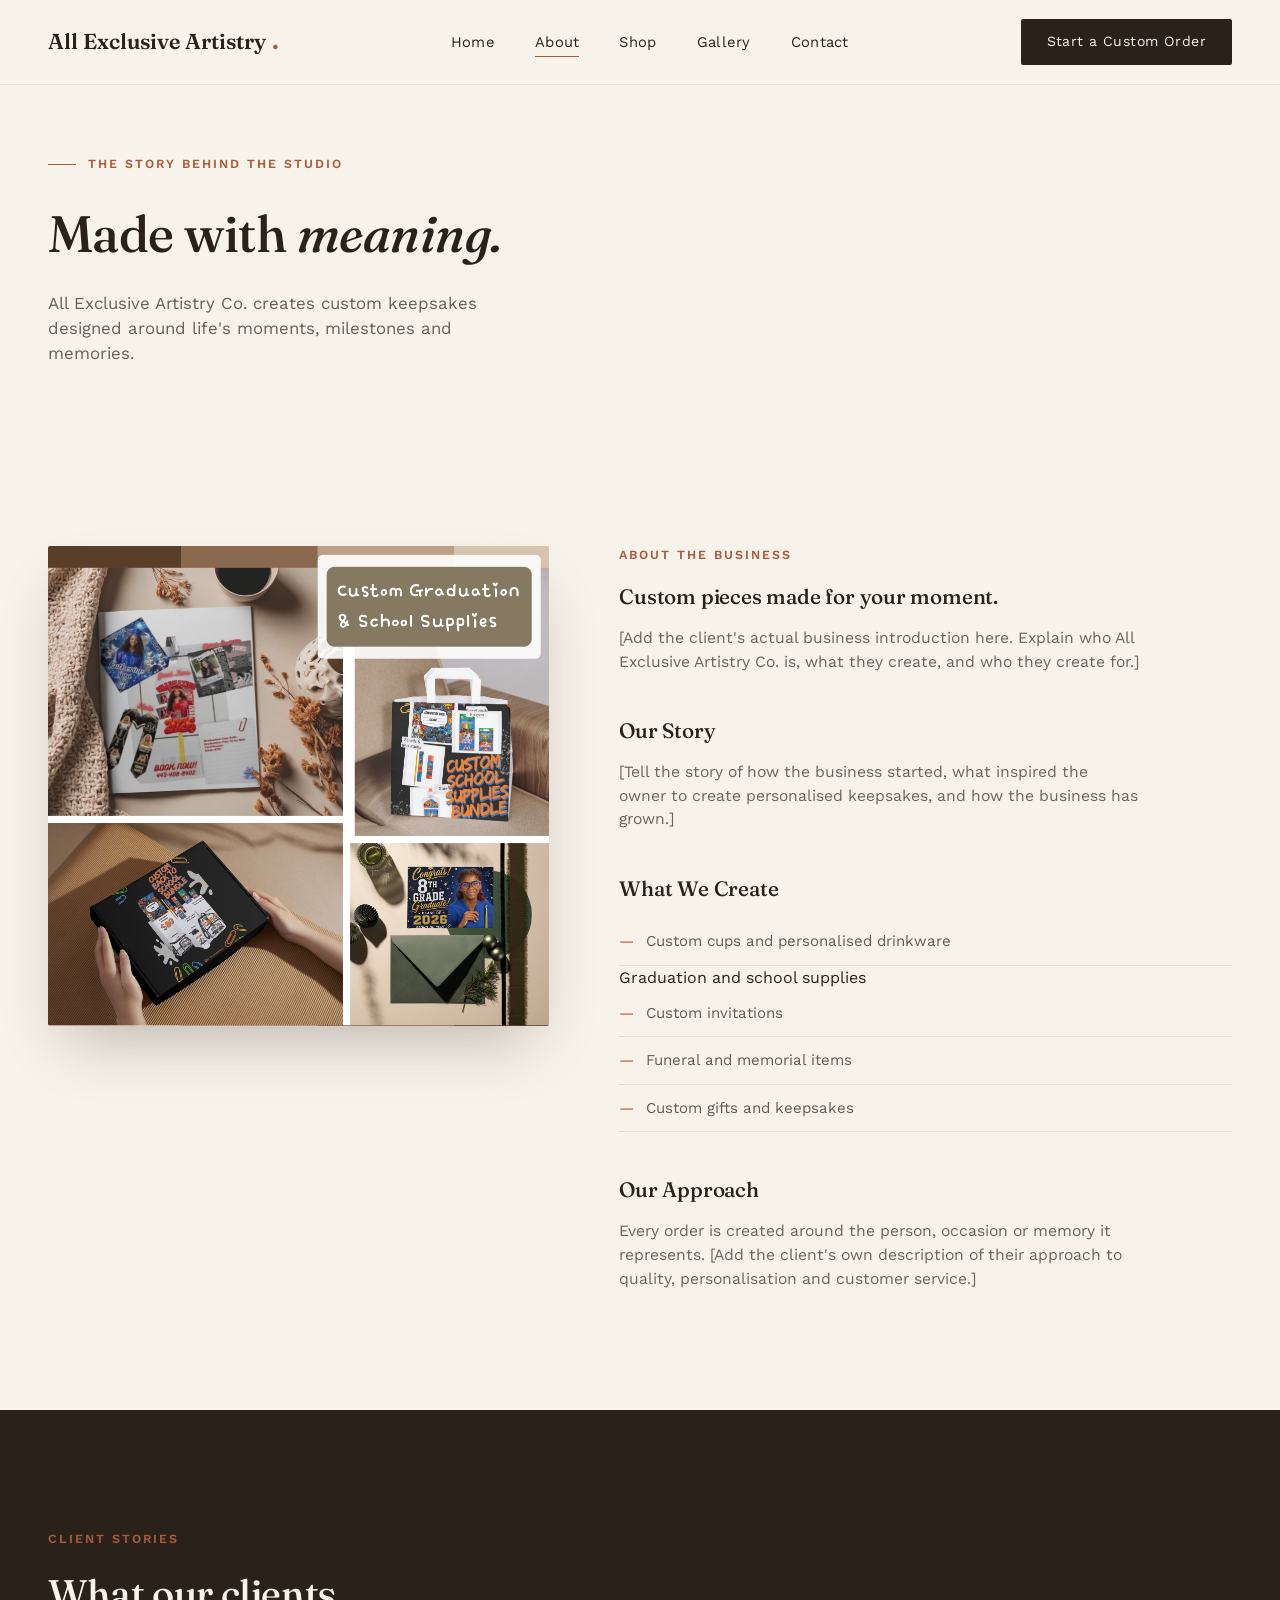
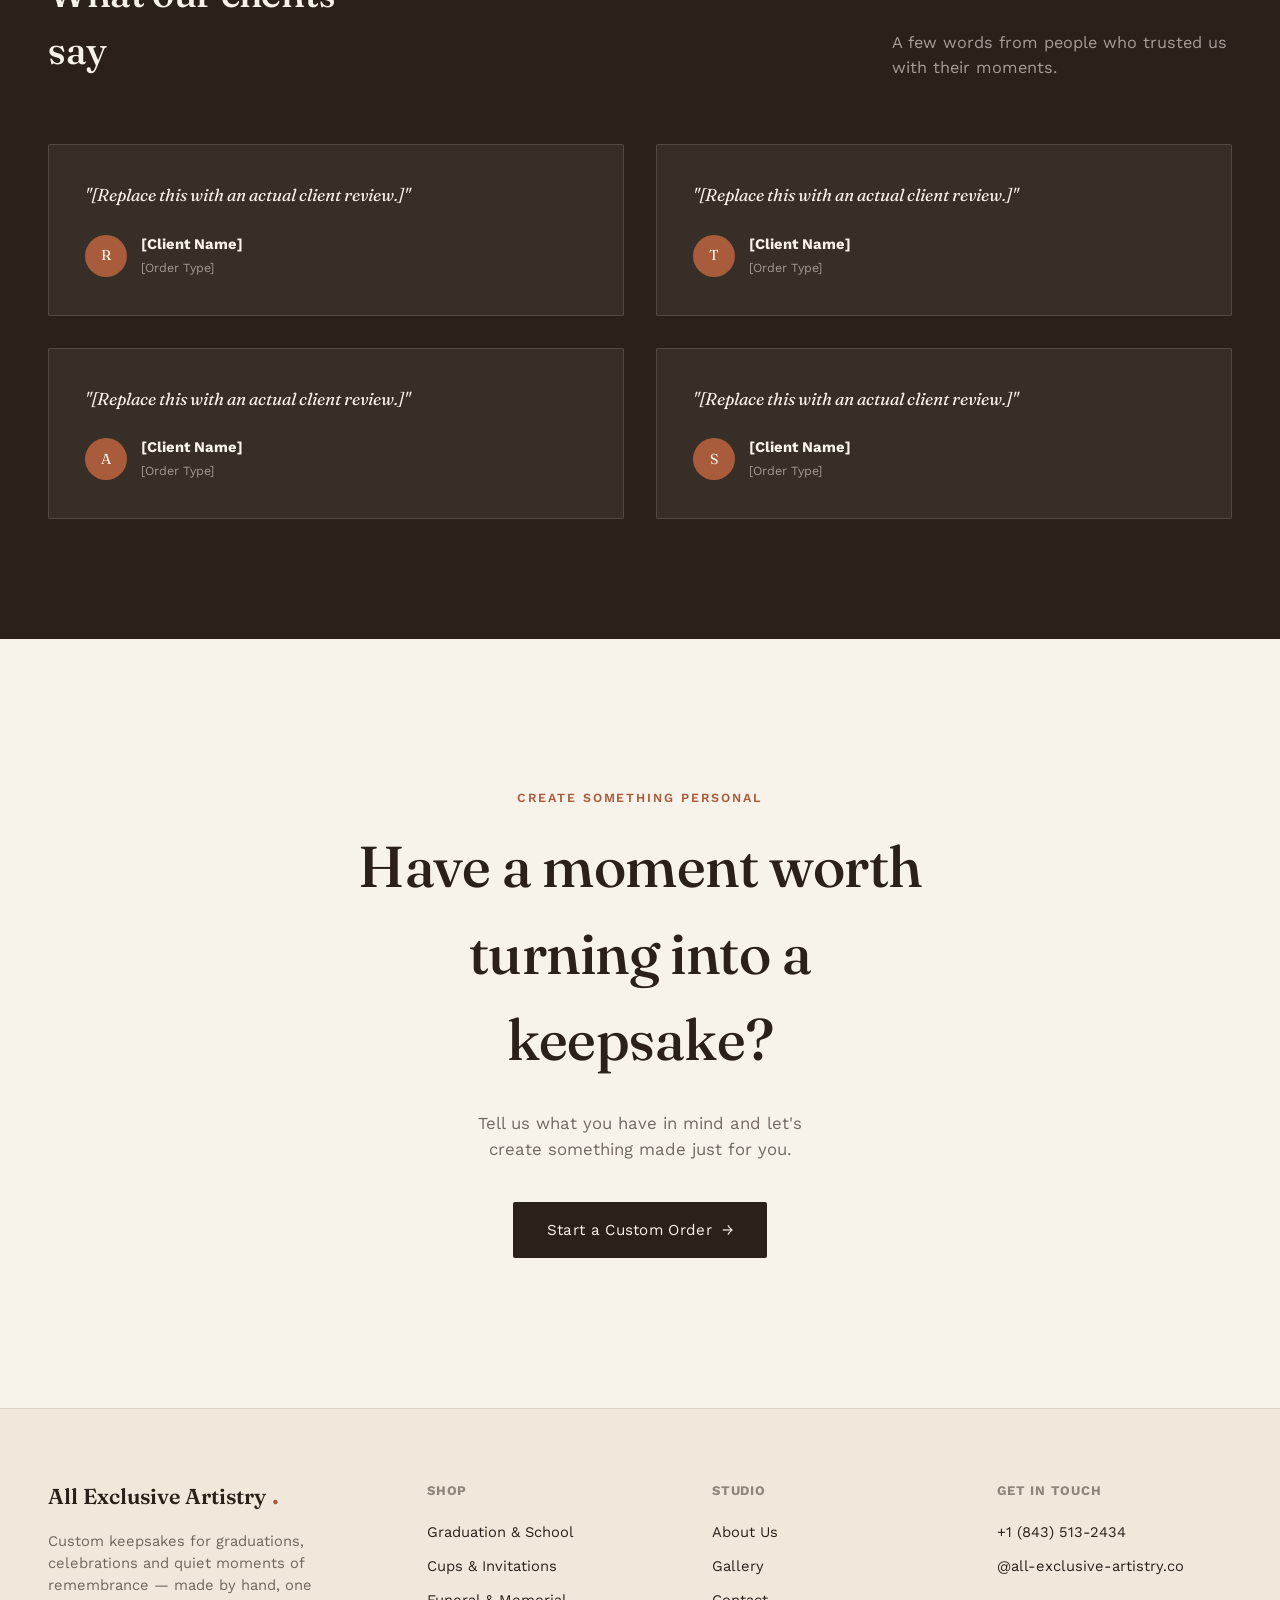
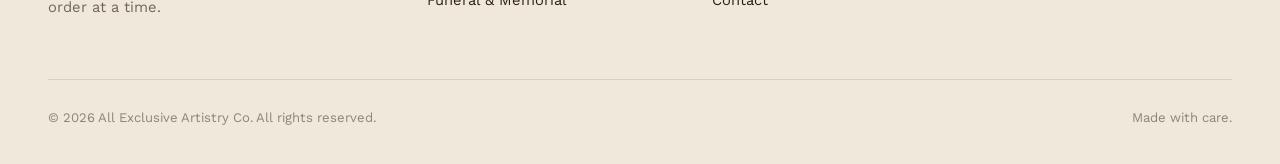
==== about.html @ 3dc0f7d0 "Create about.html" ====
<!DOCTYPE html>
<html lang="en">
<head>
<meta charset="UTF-8">
<meta name="viewport" content="width=device-width, initial-scale=1.0">
<title>About | All Exclusive Artistry Co.</title>
<link rel="preconnect" href="https://fonts.googleapis.com">
<link rel="preconnect" href="https://fonts.gstatic.com" crossorigin>
<link href="https://fonts.googleapis.com/css2?family=Fraunces:ital,opsz,wght@0,9..144,400;0,9..144,500;0,9..144,600;1,9..144,500&family=Work+Sans:wght@300;400;500;600&family=Caveat:wght@500;600&display=swap" rel="stylesheet">
<link rel="icon" type="image/svg+xml" href="images/Logo_for_Kvngeb-removebg-preview.png">
<link rel="stylesheet" href="css/style.css">
<link rel="stylesheet" href="css/nav.css">
<link rel="stylesheet" href="css/footer.css">
<link rel="stylesheet" href="css/pages.css">
</head>
<body>
<header>
  <nav class="wrap">
    <div class="logo">
      All Exclusive Artistry <span class="dot">.</span>
    </div>
    <div class="navlinks">
      <a href="index.html">Home</a>
      <a href="about.html" class="active">About</a>
      <a href="shop.html">Shop</a>
      <a href="gallery.html">Gallery</a>
      <a href="contact.html">Contact</a>
    </div>
    <a href="contact.html" class="nav-cta">
      Start a Custom Order
    </a>
  </nav>
</header>
<!-- ===== Page Hero ===== -->
<section class="page-hero">
  <div class="wrap">
    <div class="eyebrow">
      The Story Behind The Studio
    </div>
    <h1>
      Made with <em>meaning.</em>
    </h1>
    <p class="lead">
      All Exclusive Artistry Co. creates custom keepsakes designed around
      life's moments, milestones and memories.
    </p>
  </div>
</section>
<!-- ===== About ===== -->
<section>
  <div class="wrap about-grid">
    <div class="about-visual">
      <img
        src="Img/Graduation school supply.png"
        alt="Custom graduation and school keepsakes"
      >
    </div>
    <div>
      <div class="about-block">
        <div class="kicker">
          About The Business
        </div>
        <h3>
          Custom pieces made for your moment.
        </h3>
        <p>
          [Add the client's actual business introduction here.
          Explain who All Exclusive Artistry Co. is, what they create,
          and who they create for.]
        </p>
      </div>
      <div class="about-block">
        <h3>
          Our Story
        </h3>
        <p>
          [Tell the story of how the business started, what inspired
          the owner to create personalised keepsakes, and how the
          business has grown.]
        </p>
      </div>
      <div class="about-block">
        <h3>
          What We Create
        </h3>
        <ul>
          <li>
            Custom cups and personalised drinkware
          </li
          <li>
            Graduation and school supplies
          </li>
          <li>
            Custom invitations
          </li>
          <li>
            Funeral and memorial items
          </li>
          <li>
            Custom gifts and keepsakes
          </li>
        </ul>
      </div>
      <div class="about-block">
        <h3>
          Our Approach
        </h3>
        <p>
          Every order is created around the person, occasion or memory
          it represents. [Add the client's own description of their
          approach to quality, personalisation and customer service.]
        </p>
      </div>
    </div>
  </div>
</section>
<!-- ===== Client Stories ===== -->
<section class="testimonials">
  <div class="wrap">
    <div class="section-head">
      <div>
        <div class="kicker">
          Client Stories
        </div>
        <h2>
          What our clients say
        </h2>
      </div>
      <p>
        A few words from people who trusted us with their moments.
      </p>
    </div>
    <div class="quote-grid">
      <div class="quote-card reveal">
        <p>
          "[Replace this with an actual client review.]"
        </p>
        <div class="quote-who">
          <div class="quote-avatar">
            R
          </div>
          <div>
            <b>[Client Name]</b>
            <span>[Order Type]</span>
          </div>
        </div>
      </div>
      <div class="quote-card reveal">
        <p>
          "[Replace this with an actual client review.]"
        </p>
        <div class="quote-who">
          <div class="quote-avatar">
            T
          </div>
          <div>
            <b>[Client Name]</b>
            <span>[Order Type]</span>
          </div>
        </div>
      </div>
      <div class="quote-card reveal">
        <p>
          "[Replace this with an actual client review.]"
        </p>
        <div class="quote-who">
          <div class="quote-avatar">
            A
          </div>
          <div>
            <b>[Client Name]</b>
            <span>[Order Type]</span>
          </div>
        </div>
      </div>
      <div class="quote-card reveal">
        <p>
          "[Replace this with an actual client review.]"
        </p>
        <div class="quote-who">
          <div class="quote-avatar">
            S
          </div>
          <div>
            <b>[Client Name]</b>
            <span>[Order Type]</span>
          </div>
        </div>
      </div>
    </div>
  </div>
</section>
<!-- ===== CTA ===== -->
<section class="final-cta">
  <div class="wrap" style="text-align:center;">
    <div class="kicker" style="justify-content:center;">
      Create Something Personal
    </div>
    <h2>
      Have a moment worth turning into a keepsake?
    </h2>
    <p>
      Tell us what you have in mind and let's create something made
      just for you.
    </p>
    <a href="contact.html" class="btn-primary">
      Start a Custom Order
      <span class="arrow">→</span>
    </a>
  </div>
</section>
<footer>
  <div class="wrap">
    <div class="footer-grid">
      <div>
        <div class="logo">
          All Exclusive Artistry <span class="dot">.</span>
        </div>
        <p>
          Custom keepsakes for graduations, celebrations and quiet
          moments of remembrance — made by hand, one order at a time.
        </p>
      </div>
      <div>
        <h4>Shop</h4>
        <ul>
          <li><a href="shop.html">Graduation &amp; School</a></li>
          <li><a href="shop.html">Cups &amp; Invitations</a></li>
          <li><a href="shop.html">Funeral &amp; Memorial</a></li>
        </ul>
      </div>
      <div>
        <h4>Studio</h4>
        <ul>
          <li><a href="about.html">About Us</a></li>
          <li><a href="gallery.html">Gallery</a></li>
          <li><a href="contact.html">Contact</a></li>
        </ul>
      </div>
      <div>
        <h4>Get In Touch</h4>
        <ul>
          <li>
            <a href="https://wa.me/18435132434" target="_blank">
              +1 (843) 513-2434
            </a>
          </li>
          <li>
            <a href="#">
              @all-exclusive-artistry.co
            </a>
          </li>
        </ul>
      </div>
    </div>
    <div class="footer-bottom">
      <span>
        © 2026 All Exclusive Artistry Co. All rights reserved.
      </span>
      <span>
        Made with care.
      </span>
    </div>
  </div>
</footer>
<script src="js/script.js"></script>
</body>
</html>
---- css/style.css ----
:root{
  --cream: #F7F2EA;
  --cream-deep: #F0E8DA;
  --ink: #2B211B;
  --taupe: #B9A38C;
  --taupe-soft: #E4DACB;
  --clay: #A85C3B;
  --sage: #7C8767;
  --white: #FFFDFA;
  --radius: 2px;
  --maxw: 1280px;
}
*{margin:0;padding:0;box-sizing:border-box;}
html{scroll-behavior:smooth;}
body{
  background:var(--cream);
  color:var(--ink);
  font-family:'Work Sans', sans-serif;
  font-weight:400;
  line-height:1.5;
  -webkit-font-smoothing:antialiased;
  overflow-x:hidden;
}
a{color:inherit; text-decoration:none;}
img{display:block; max-width:100%;}
.wrap{max-width:var(--maxw); margin:0 auto; padding:0 48px;}
h1,h2,h3{font-family:'Fraunces', serif; font-weight:500; letter-spacing:-0.01em;}

@media (prefers-reduced-motion: reduce){
  *{animation-duration:0.001ms !important; transition-duration:0.001ms !important;}
  html{scroll-behavior:auto;}
}

/* -------- reveal on scroll -------- */
.reveal{opacity:0; transform:translateY(24px); transition:opacity 0.8s ease, transform 0.8s ease;}
.reveal.in{opacity:1; transform:translateY(0);}

/* -------- hero -------- */
.hero{
  padding:90px 0 130px;
  position:relative;
}
.hero-grid{
  display:grid;
  grid-template-columns:1fr 1fr;
  gap:60px;
  align-items:center;
}
.eyebrow{
  font-size:0.78rem; letter-spacing:0.16em; text-transform:uppercase;
  color:var(--clay); font-weight:600; margin-bottom:22px;
  display:flex; align-items:center; gap:12px;
}
.eyebrow::before{content:''; width:28px; height:1px; background:var(--clay);}
.hero h1{
  font-size:clamp(2.6rem, 4.6vw, 4.4rem);
  line-height:1.03;
  margin-bottom:26px;
  max-width:11ch;
}
.hero h1 em{
  font-style:italic; color:var(--clay); font-weight:500;
}
.hero p.lead{
  font-size:1.12rem;
  color:rgba(43,33,27,0.72);
  max-width:34ch;
  margin-bottom:38px;
}
.cta-row{display:flex; align-items:center; gap:28px; margin-bottom:64px;}
.btn-primary{
  background:var(--ink); color:var(--cream);
  padding:17px 34px; font-size:0.95rem; letter-spacing:0.02em;
  border-radius:var(--radius);
  display:inline-flex; align-items:center; gap:10px;
  transition:background 0.3s ease, transform 0.3s ease, box-shadow 0.3s ease;
}
.btn-primary:hover{background:var(--clay); transform:translateY(-2px); box-shadow:0 12px 24px -8px rgba(168,92,59,0.45);}
.btn-primary .arrow{transition:transform 0.3s ease;}
.btn-primary:hover .arrow{transform:translateX(4px);}
.btn-ghost{
  font-size:0.92rem; border-bottom:1px solid var(--ink); padding-bottom:2px;
}

.stats{
  display:flex; gap:52px; padding-top:36px; border-top:1px solid rgba(43,33,27,0.14);
}
.stat b{
  display:block; font-family:'Fraunces', serif; font-size:2rem; font-weight:500; color:var(--ink);
}
.stat span{font-size:0.82rem; color:rgba(43,33,27,0.6); letter-spacing:0.02em;}

/* -------- hero composition (overlapping placeholder photos) -------- */
.composition{
  position:relative;
  height:560px;
}
.ph{
  position:absolute;
  border-radius:var(--radius);
  display:flex; align-items:center; justify-content:center;
  flex-direction:column; gap:8px;
  box-shadow:0 30px 60px -20px rgba(43,33,27,0.35);
  border:6px solid var(--white);
  transition:transform 0.5s ease;
  overflow:hidden;
}
.ph img{width:100%; height:100%; object-fit:cover;}
.ph:hover{transform:translateY(-6px) rotate(0deg) !important;}
.ph .ph-label{
  font-family:'Work Sans'; font-size:0.72rem; letter-spacing:0.04em;
  color:rgba(43,33,27,0.55); text-align:center; padding:0 14px;
}
.ph .ph-icon{width:34px; height:34px; opacity:0.55;}

.ph-1{ /* main collage */
  width:66%; height:70%;
  top:0; right:0;
  background:linear-gradient(155deg, #EFE3D0 0%, #DCC9AC 100%);
  transform:rotate(2deg);
  z-index:2;
}
.ph-2{ /* school bag */
  width:38%; height:34%;
  bottom:6%; left:0;
  background:linear-gradient(155deg, #E7D9C4 0%, #C9B497 100%);
  transform:rotate(-4deg);
  z-index:3;
}
.ph-3{ /* invitation card */
  width:24%; height:30%;
  top:8%; left:2%;
  background:var(--white);
  transform:rotate(-8deg);
  z-index:4;
  border-color:var(--white);
}
.ph-4{ /* cup badge */
  width:130px; height:130px;
  bottom:2%; right:8%;
  border-radius:50%;
  background:var(--clay);
  color:var(--cream);
  transform:rotate(-6deg);
  z-index:5;
  box-shadow:0 20px 40px -12px rgba(168,92,59,0.55);
}
.ph-4 .ph-label{color:var(--cream); font-size:0.68rem;}

.tape{
  position:absolute; top:-14px; left:50%; transform:translateX(-50%) rotate(-3deg);
  width:70px; height:26px; background:rgba(255,255,255,0.55);
  border:1px solid rgba(255,255,255,0.7);
  z-index:6;
}
.note{
  position:absolute; bottom:-18px; left:-10px;
  font-family:'Caveat', cursive; font-size:1.3rem; color:var(--ink);
  transform:rotate(-4deg);
  z-index:6;
}

/* -------- section shell -------- */
section{padding:120px 0;}
.section-head{
  display:flex; justify-content:space-between; align-items:flex-end;
  margin-bottom:64px; gap:40px;
}
.section-head h2{font-size:clamp(2rem, 3vw, 2.7rem); max-width:14ch;}
.section-head p{color:rgba(43,33,27,0.65); max-width:34ch; font-size:1.02rem;}
.kicker{
  font-size:0.78rem; letter-spacing:0.16em; text-transform:uppercase;
  color:var(--clay); font-weight:600; margin-bottom:16px;
}

/* -------- moments / categories -------- */
.moments{background:var(--cream-deep);}
.moment-grid{
  display:grid; grid-template-columns:repeat(3, 1fr); gap:32px;
}
.moment-card{
  background:var(--white);
  border-radius:var(--radius);
  overflow:hidden;
  transition:transform 0.4s ease, box-shadow 0.4s ease;
}
.moment-card:hover{transform:translateY(-8px); box-shadow:0 30px 50px -24px rgba(43,33,27,0.3);}
.moment-photo{
  height:260px;
  display:flex; align-items:center; justify-content:center;
  flex-direction:column; gap:10px;
  overflow:hidden;
}
.moment-photo img{width:100%; height:100%; object-fit:cover;}
.moment-photo span{font-size:0.72rem; letter-spacing:0.05em; color:rgba(255,255,255,0.85); text-align:center; padding:0 20px;}
.moment-photo svg{width:38px; height:38px; opacity:0.85;}
.m1 .moment-photo{background:linear-gradient(150deg, #C9714E, #A85C3B);}
.m2 .moment-photo{background:linear-gradient(150deg, #B9A38C, #8F7B62);}
.m3 .moment-photo{background:linear-gradient(150deg, #8E9678, #5F6A4C);}
.moment-body{padding:28px 28px 32px;}
.moment-tag{
  font-size:0.72rem; letter-spacing:0.14em; text-transform:uppercase;
  font-weight:600; margin-bottom:10px;
}
.m1 .moment-tag{color:var(--clay);}
.m2 .moment-tag{color:#8F7B62;}
.m3 .moment-tag{color:var(--sage);}
.moment-body h3{font-size:1.4rem; margin-bottom:10px; font-weight:500;}
.moment-body p{font-size:0.94rem; color:rgba(43,33,27,0.65); margin-bottom:18px;}
.moment-link{font-size:0.86rem; font-weight:500; border-bottom:1px solid var(--ink); padding-bottom:2px;}

/* -------- process -------- */
.process-grid{
  display:grid; grid-template-columns:1fr 1fr; gap:80px; align-items:center;
}
.steps{list-style:none; counter-reset:step;}
.steps li{
  display:flex; gap:26px; padding:28px 0;
  border-bottom:1px solid rgba(43,33,27,0.12);
}
.steps li:first-child{padding-top:0;}
.step-num{
  font-family:'Fraunces', serif; font-size:1rem; color:var(--clay);
  min-width:34px;
}
.step-body h4{font-family:'Work Sans'; font-weight:600; font-size:1.08rem; margin-bottom:6px;}
.step-body p{font-size:0.92rem; color:rgba(43,33,27,0.62); max-width:40ch;}

.process-visual{
  height:460px; border-radius:var(--radius);
  background:linear-gradient(160deg, #EFE3D0, #D8C4A5);
  position:relative; overflow:hidden;
  display:flex; align-items:flex-end; padding:32px;
}
.process-visual img{position:absolute; inset:0; width:100%; height:100%; object-fit:cover;}
.process-visual .tag-note{
  background:var(--white); padding:18px 22px; border-radius:var(--radius);
  box-shadow:0 20px 40px -18px rgba(43,33,27,0.4);
  max-width:220px;
  position:relative; z-index:2;
}
.process-visual .tag-note b{display:block; font-family:'Fraunces'; font-size:1.6rem; color:var(--clay);}
.process-visual .tag-note span{font-size:0.8rem; color:rgba(43,33,27,0.6);}

/* -------- testimonials -------- */
.testimonials{background:var(--ink); color:var(--cream);}
.testimonials .section-head h2, .testimonials .kicker{color:var(--cream);}
.testimonials .kicker{color:var(--clay);}
.testimonials .section-head p{color:rgba(247,242,234,0.6);}
.quote-grid{display:grid; grid-template-columns:1fr 1fr; gap:32px;}
.quote-card{
  background:rgba(247,242,234,0.06);
  border:1px solid rgba(247,242,234,0.14);
  border-radius:var(--radius);
  padding:36px;
}
.quote-card p{font-size:1.08rem; line-height:1.6; margin-bottom:24px; font-family:'Fraunces', serif; font-weight:400; font-style:italic;}
.quote-who{display:flex; align-items:center; gap:14px;}
.quote-avatar{
  width:42px; height:42px; border-radius:50%;
  background:var(--clay); display:flex; align-items:center; justify-content:center;
  font-family:'Fraunces'; font-size:0.9rem;
  overflow:hidden;
}
.quote-avatar img{width:100%; height:100%; object-fit:cover;}
.quote-who b{display:block; font-size:0.92rem;}
.quote-who span{font-size:0.78rem; color:rgba(247,242,234,0.55);}

/* -------- final cta -------- */
.final-cta{
  text-align:center; padding:150px 0;
}
.final-cta h2{font-size:clamp(2.4rem, 5vw, 3.6rem); max-width:16ch; margin:0 auto 28px;}
.final-cta p{color:rgba(43,33,27,0.65); max-width:38ch; margin:0 auto 40px; font-size:1.05rem;}

/* -------- responsive (shared/section rules only — nav/footer breakpoints live in their own files) -------- */
@media (max-width: 980px){
  .wrap{padding:0 24px;}
  .hero-grid{grid-template-columns:1fr; gap:70px;}
  .hero{padding:60px 0 90px;}
  .composition{height:420px;}
  .moment-grid{grid-template-columns:1fr;}
  .process-grid{grid-template-columns:1fr; gap:50px;}
  .quote-grid{grid-template-columns:1fr;}
  .stats{gap:32px; flex-wrap:wrap;}
}
---- css/nav.css ----
/* Nav — matches classes used across all pages: header, nav.wrap, .logo, .dot, .navlinks, .nav-cta */
header{
  position:sticky; top:0; z-index:50;
  background:rgba(247,242,234,0.92);
  backdrop-filter:blur(8px);
  border-bottom:1px solid rgba(43,33,27,0.08);
}
nav.wrap{
  display:flex; align-items:center; justify-content:space-between;
  height:84px;
}
.logo{
  font-family:'Fraunces', serif;
  font-size:1.35rem;
  font-weight:600;
  display:flex;
  align-items:baseline;
  gap:6px;
}
.logo .dot{color:var(--clay); font-size:1.6rem; line-height:0;}
.navlinks{display:flex; gap:40px; font-size:0.92rem; letter-spacing:0.02em;}
.navlinks a{position:relative; padding:4px 0;}
.navlinks a::after{
  content:''; position:absolute; left:0; bottom:0; height:1px; width:0;
  background:var(--clay); transition:width 0.3s ease;
}
.navlinks a:hover::after{width:100%;}
.navlinks a.active::after{width:100%;}
.nav-cta{
  background:var(--ink); color:var(--cream);
  padding:12px 26px; font-size:0.88rem; letter-spacing:0.03em;
  border-radius:var(--radius);
  transition:background 0.3s ease, transform 0.3s ease;
}
.nav-cta:hover{background:var(--clay); transform:translateY(-1px);}
.navtoggle{display:none;}
@media (max-width: 980px){
  .navlinks{display:none;}
}
---- css/footer.css ----
/* Footer — matches classes used across all pages: footer, .wrap, .footer-grid, .footer-bottom, .logo, .dot */
footer{background:var(--cream-deep); padding:72px 0 36px; border-top:1px solid rgba(43,33,27,0.1);}
.footer-grid{
  display:grid; grid-template-columns:1.4fr 1fr 1fr 1fr; gap:50px;
  padding-bottom:56px;
}
.footer-grid h4{font-size:0.82rem; letter-spacing:0.06em; text-transform:uppercase; margin-bottom:20px; color:rgba(43,33,27,0.5);}
.footer-grid ul{list-style:none;}
.footer-grid li{margin-bottom:12px; font-size:0.92rem;}
.footer-grid p{font-size:0.92rem; color:rgba(43,33,27,0.65); max-width:32ch; margin-top:16px;}
.footer-bottom{
  display:flex; justify-content:space-between; align-items:center;
  padding-top:28px; border-top:1px solid rgba(43,33,27,0.12);
  font-size:0.82rem; color:rgba(43,33,27,0.5);
}
@media (max-width: 980px){
  .footer-grid{grid-template-columns:1fr 1fr; gap:36px;}
}
---- css/pages.css ----
/* -------- shared: inner page header (About/Shop/Process/Stories/Contact) -------- */
.page-hero{
  padding:70px 0 60px;
}
.page-hero h1{
  font-size:clamp(2.2rem, 4vw, 3.4rem);
  max-width:18ch;
  margin-bottom:18px;
}
.page-hero p.lead{
  font-size:1.05rem;
  color:rgba(43,33,27,0.7);
  max-width:44ch;
}

/* -------- image placeholder (used anywhere a real photo isn't uploaded yet) -------- */
.img-placeholder{
  width:100%; height:100%;
  min-height:220px;
  display:flex; align-items:center; justify-content:center;
  flex-direction:column; gap:8px;
  background:repeating-linear-gradient(135deg, #E7D9C4, #E7D9C4 12px, #DDCBAC 12px, #DDCBAC 24px);
  border:1px dashed rgba(43,33,27,0.28);
  color:rgba(43,33,27,0.5);
  text-align:center;
  padding:20px;
}
.img-placeholder span{
  font-size:0.72rem; letter-spacing:0.06em; text-transform:uppercase; font-weight:500;
}
.img-placeholder svg{width:28px; height:28px; opacity:0.6;}

/* -------- About -------- */
.about-grid{
  display:grid; grid-template-columns:0.9fr 1.1fr; gap:70px; align-items:start;
}
.about-visual{
  height:480px; border-radius:var(--radius); overflow:hidden;
  box-shadow:0 30px 60px -20px rgba(43,33,27,0.3);
}
.about-block{margin-bottom:42px;}
.about-block:last-child{margin-bottom:0;}
.about-block h3{font-size:1.3rem; margin-bottom:14px; font-weight:500;}
.about-block p{font-size:0.98rem; color:rgba(43,33,27,0.68); max-width:52ch;}
.about-block ul{list-style:none; margin-top:14px;}
.about-block li{
  font-size:0.94rem; color:rgba(43,33,27,0.72);
  padding:12px 0; border-bottom:1px solid rgba(43,33,27,0.1);
  display:flex; gap:12px;
}
.about-block li::before{content:'—'; color:var(--clay); flex-shrink:0;}
.placeholder-note{
  font-size:0.8rem; color:var(--clay); font-style:italic; margin-top:6px;
}

/* -------- Shop -------- */
.shop-list{display:flex; flex-direction:column; gap:110px;}
.shop-item{
  display:grid; grid-template-columns:1fr 1fr; gap:60px; align-items:center;
}
.shop-item.reverse .shop-photo{order:2;}
.shop-item.reverse .shop-copy{order:1;}
.shop-photo{
  height:400px; border-radius:var(--radius); overflow:hidden;
  box-shadow:0 30px 60px -20px rgba(43,33,27,0.3);
}
.shop-photo img{width:100%; height:100%; object-fit:cover;}
.shop-copy .moment-tag{margin-bottom:14px;}
.shop-copy h3{font-size:1.9rem; margin-bottom:16px;}
.shop-copy p{font-size:1rem; color:rgba(43,33,27,0.68); margin-bottom:22px; max-width:44ch;}
.price-tag{
  display:inline-block; font-family:'Fraunces', serif; font-size:1.15rem;
  color:var(--clay); margin-bottom:26px;
}
.shop-copy .btn-primary{padding:15px 30px; font-size:0.9rem;}

/* -------- Process: video -------- */
.video-frame{
  width:100%; aspect-ratio:16/9; border-radius:var(--radius);
  overflow:hidden; box-shadow:0 30px 60px -20px rgba(43,33,27,0.35);
  background:var(--ink);
}
.video-frame video, .video-frame iframe{width:100%; height:100%; border:0; display:block;}
.video-caption{font-size:0.86rem; color:rgba(43,33,27,0.6); margin-top:18px; max-width:50ch;}

/* -------- Stories: gallery -------- */
.gallery-grid{
  display:grid; grid-template-columns:repeat(3, 1fr); gap:24px; margin-top:64px;
}
.gallery-item{height:260px; border-radius:var(--radius); overflow:hidden;}
.gallery-item img{width:100%; height:100%; object-fit:cover;}

/* -------- Contact -------- */
.contact-grid{
  display:grid; grid-template-columns:1.1fr 0.9fr; gap:70px; align-items:start;
}
.interest-chips{display:flex; flex-wrap:wrap; gap:10px; margin-bottom:30px;}
.chip{
  font-size:0.86rem; padding:10px 18px; border-radius:20px;
  border:1px solid rgba(43,33,27,0.2); cursor:pointer;
  transition:background 0.25s ease, color 0.25s ease, border-color 0.25s ease;
}
.chip input{display:none;}
.chip:has(input:checked){background:var(--ink); color:var(--cream); border-color:var(--ink);}
.form-group{margin-bottom:22px;}
.form-group label{
  display:block; font-size:0.82rem; letter-spacing:0.04em; text-transform:uppercase;
  color:rgba(43,33,27,0.55); margin-bottom:8px;
}
.form-group input, .form-group textarea{
  width:100%; padding:14px 16px; font-family:'Work Sans', sans-serif; font-size:0.96rem;
  background:var(--white); border:1px solid rgba(43,33,27,0.18); border-radius:var(--radius);
  color:var(--ink);
}
.form-group input:focus, .form-group textarea:focus{outline:2px solid var(--clay); outline-offset:1px;}
.form-group textarea{resize:vertical; min-height:130px;}
.contact-side{background:var(--white); border-radius:var(--radius); padding:38px; box-shadow:0 24px 50px -30px rgba(43,33,27,0.3);}
.contact-side h3{font-size:1.2rem; margin-bottom:14px;}
.contact-side p{font-size:0.92rem; color:rgba(43,33,27,0.65); margin-bottom:24px;}
.whatsapp-btn{
  display:inline-flex; align-items:center; gap:10px; background:var(--sage); color:var(--white);
  padding:15px 28px; border-radius:var(--radius); font-size:0.92rem; width:100%; justify-content:center;
  transition:background 0.3s ease;
}
.whatsapp-btn:hover{background:#697353;}
.contact-detail{display:flex; flex-direction:column; gap:14px; margin-top:28px; font-size:0.92rem;}
.contact-detail a{border-bottom:1px solid transparent; transition:border-color 0.25s ease;}
.contact-detail a:hover{border-color:var(--ink);}

/* -------- responsive -------- */
@media (max-width: 980px){
  .about-grid{grid-template-columns:1fr; gap:40px;}
  .about-visual{height:320px;}
  .shop-item, .shop-item.reverse{grid-template-columns:1fr;}
  .shop-item.reverse .shop-photo, .shop-item.reverse .shop-copy{order:initial;}
  .shop-photo{height:280px;}
  .gallery-grid{grid-template-columns:1fr 1fr;}
  .contact-grid{grid-template-columns:1fr; gap:40px;}
}
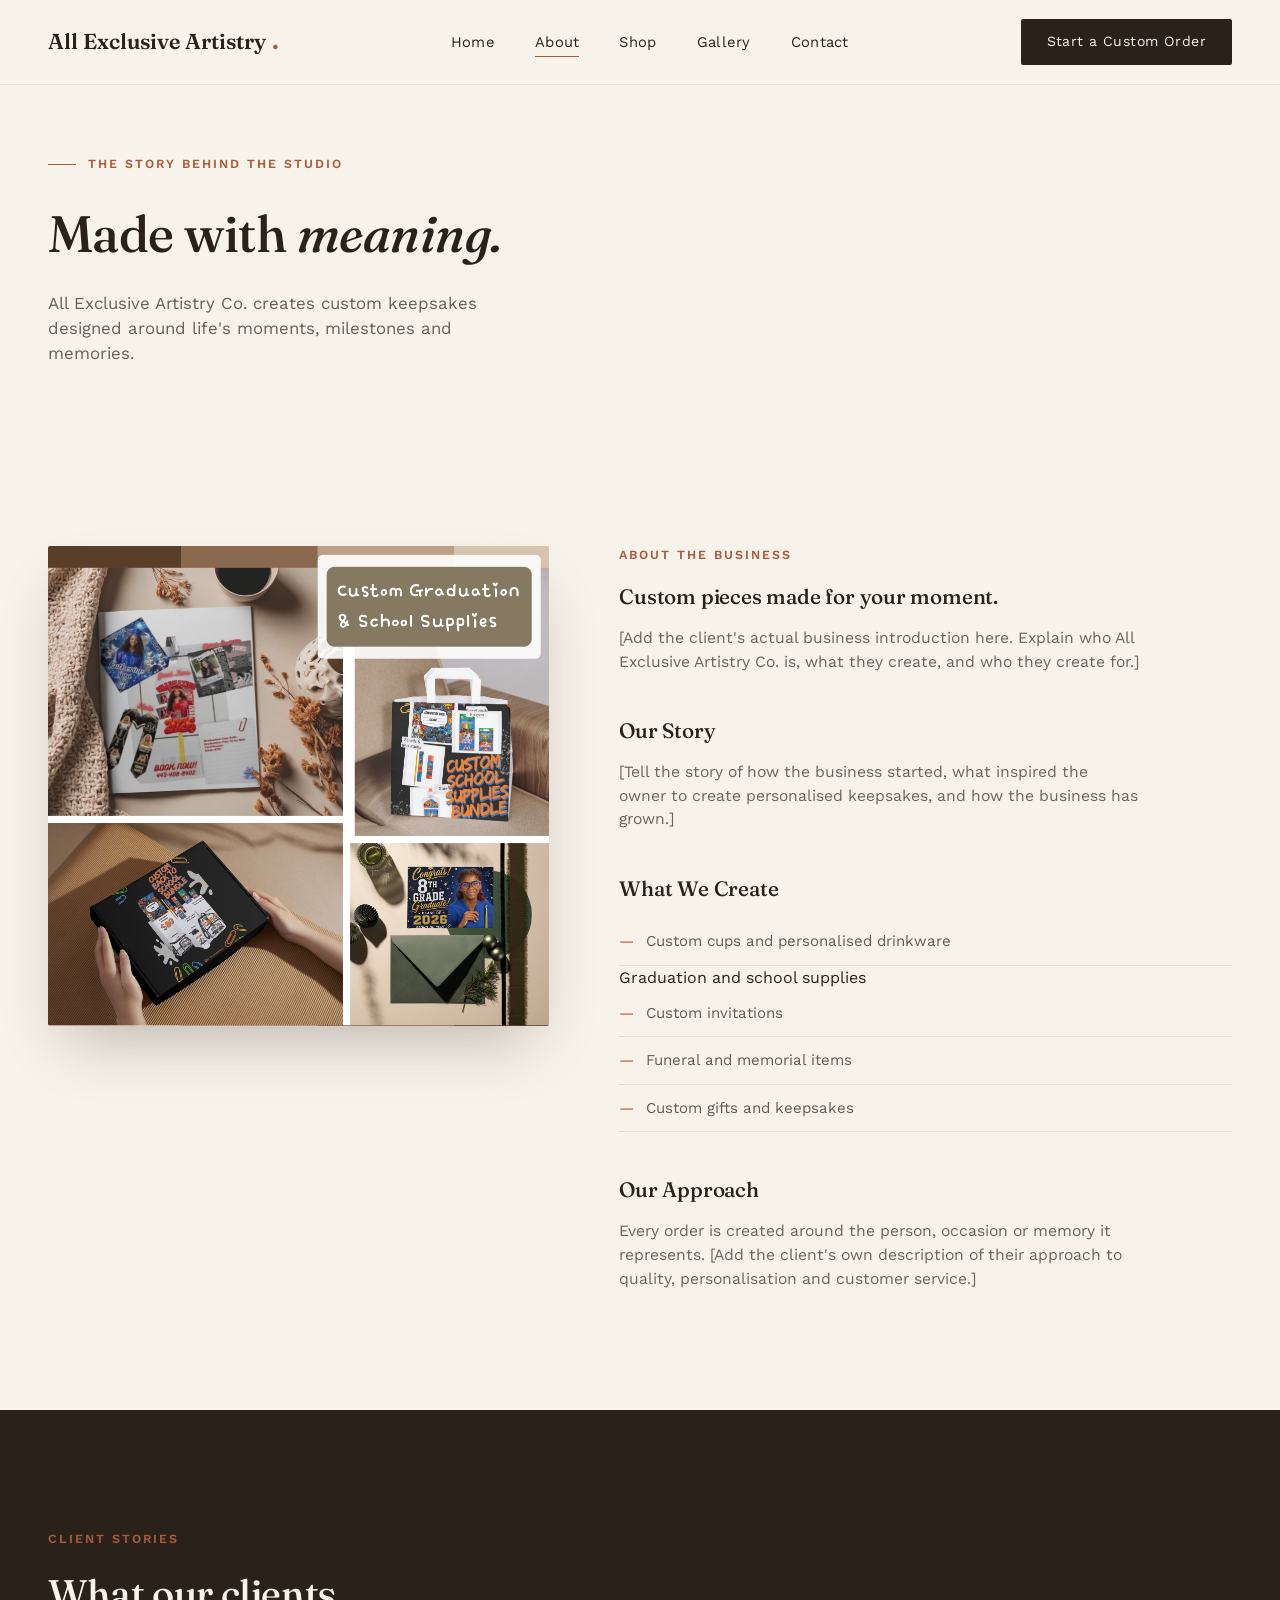
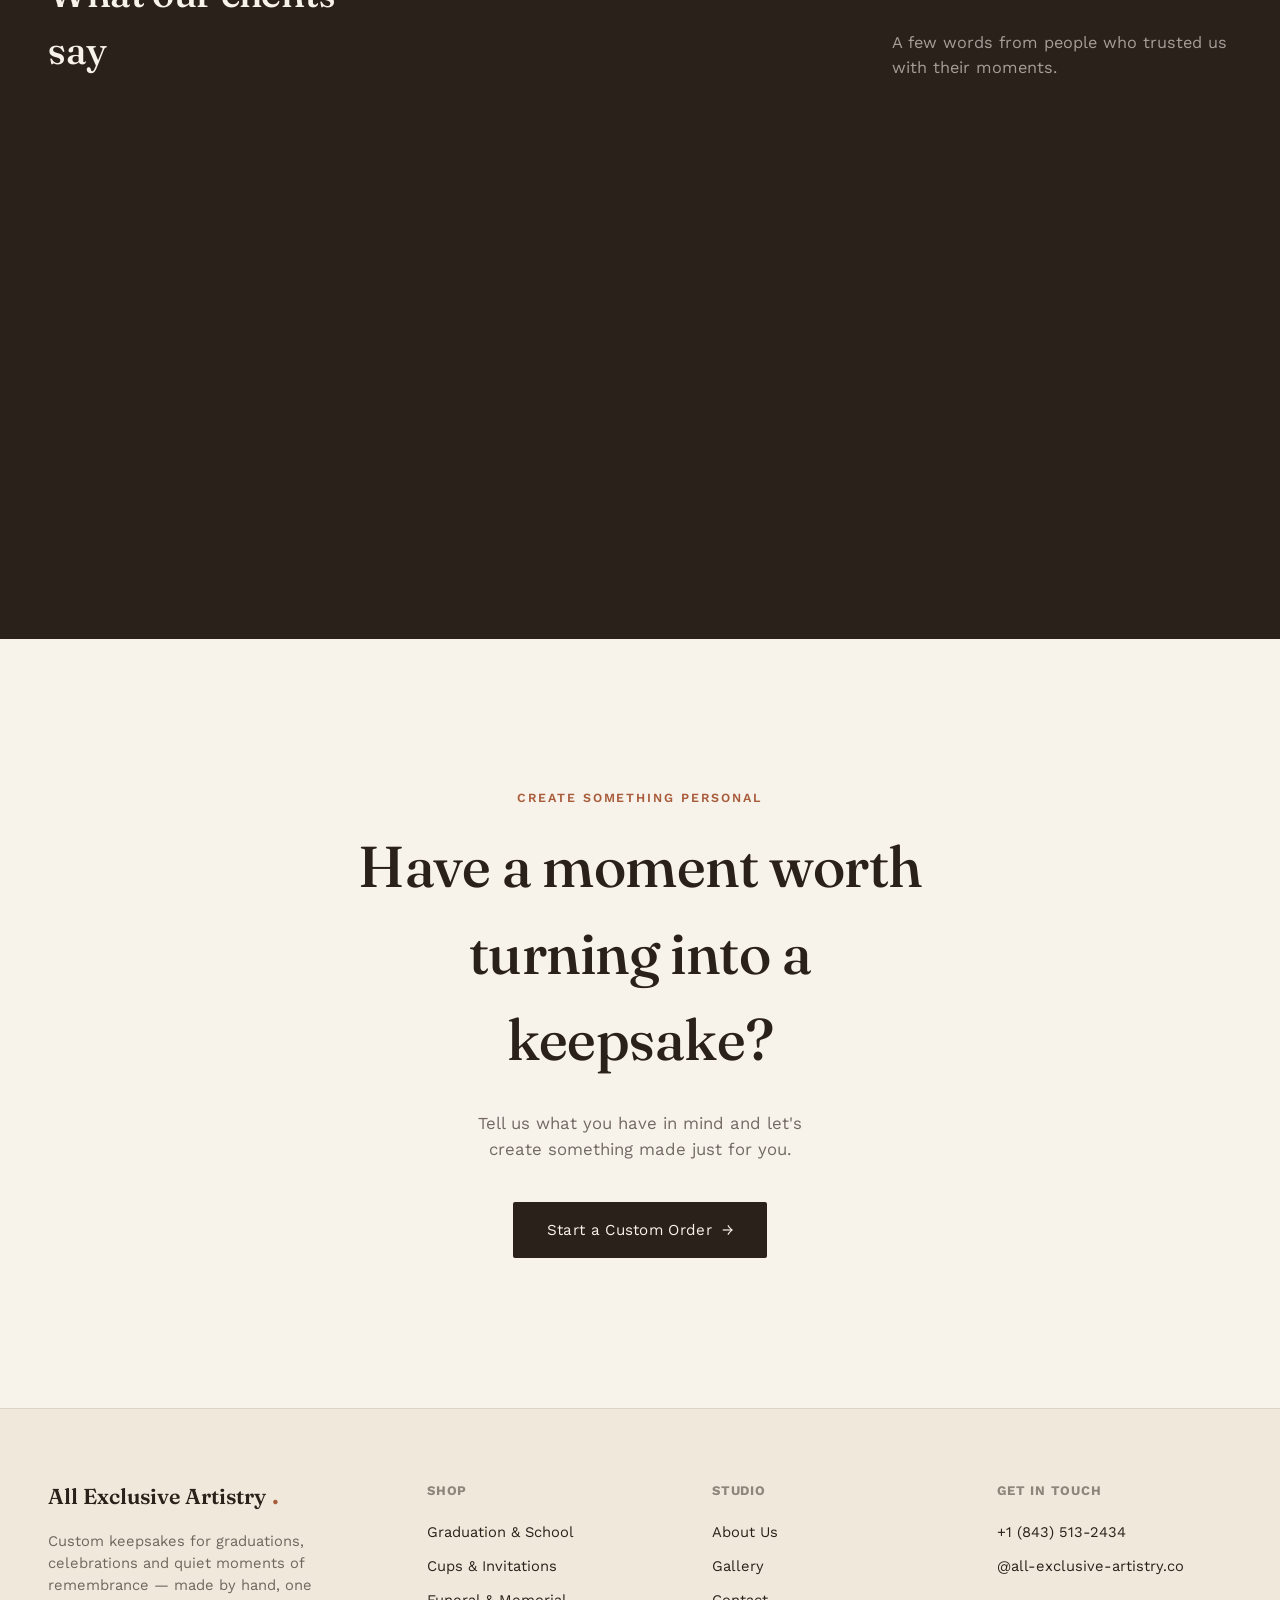
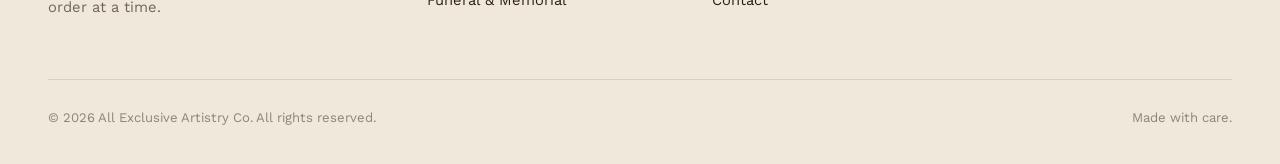
==== commit 9d504697: "Update favicon link to new image path" ====
--- a/about.html
+++ b/about.html
@@ -7,7 +7,7 @@
 <link rel="preconnect" href="https://fonts.googleapis.com">
 <link rel="preconnect" href="https://fonts.gstatic.com" crossorigin>
 <link href="https://fonts.googleapis.com/css2?family=Fraunces:ital,opsz,wght@0,9..144,400;0,9..144,500;0,9..144,600;1,9..144,500&family=Work+Sans:wght@300;400;500;600&family=Caveat:wght@500;600&display=swap" rel="stylesheet">
-<link rel="icon" type="image/svg+xml" href="images/Logo_for_Kvngeb-removebg-preview.png">
+<link rel="icon" type="image/png" href="Img/Logo_for_Kvngeb-removebg-preview.png">
 <link rel="stylesheet" href="css/style.css">
 <link rel="stylesheet" href="css/nav.css">
 <link rel="stylesheet" href="css/footer.css">
@@ -30,6 +30,14 @@
       Start a Custom Order
     </a>
   </nav>
+
+  <button class="menu-btn" id="menuBtn" type="button" aria-label="Toggle menu"> 
+    <svg class="hamburger" viewBox="0 0 24 24" aria-hidden="true"> 
+    <path class="line line-1" d="M4 7H20"></path> 
+    <path class="line line-2" d="M4 12H16"></path> 
+    <path class="line line-3" d="M4 17H20"></path> 
+  </svg> 
+  </button>
 </header>
 <!-- ===== Page Hero ===== -->
 <section class="page-hero">
--- a/css/nav.css
+++ b/css/nav.css
@@ -33,7 +33,37 @@
   transition:background 0.3s ease, transform 0.3s ease;
 }
 .nav-cta:hover{background:var(--clay); transform:translateY(-1px);}
-.navtoggle{display:none;}
-@media (max-width: 980px){
-  .navlinks{display:none;}
+
+/* Mobile hamburger */
+.menu-btn{
+  display:none;
+  background:none;
+  border:0;
+  padding:6px;
+  cursor:pointer;
+  color:var(--ink);
+  margin-left:auto;
 }
+
+.hamburger{
+  width:30px;
+  height:30px;
+  fill:none;
+  stroke:currentColor;
+  stroke-width:1.8;
+  stroke-linecap:round;
+}
+
+@media (max-width:980px){
+  .navlinks{
+    display:none;
+  }
+
+  .nav-cta{
+    display:none;
+  }
+
+  .menu-btn{
+    display:block;
+  }
+}
